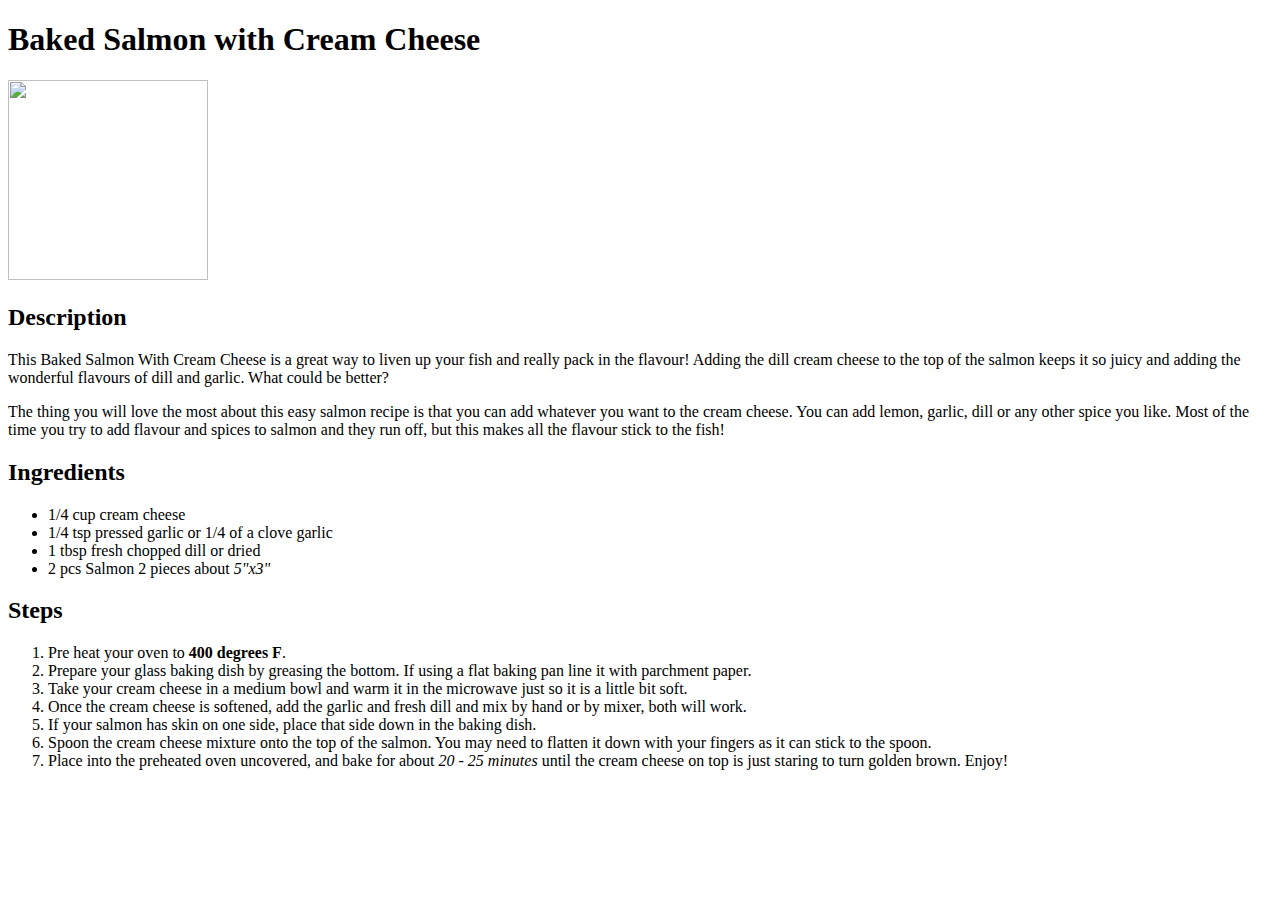
==== recipes/baked-salmon.html @ 4f3701cb "add baked salmon content" ====
<!DOCTYPE html>
<html lang="en">
<head>
    <meta charset="UTF-8">
    <meta name="viewport" content="width=device-width, initial-scale=1.0">
    <title>Baked Salmon</title>
</head>
<body>
    <h1>Baked Salmon with Cream Cheese</h1>
    <img src="https://thekitchenmagpielowcarb.com/wp-content/uploads/2019/06/cream-cheese-salmon-768x512.gif" width="200" height="200">

    <h2>Description</h2>
    <p>This Baked Salmon With Cream Cheese is a great way to liven up your fish and really pack in the flavour! Adding the dill cream cheese to the top of the salmon keeps it so juicy and adding the wonderful flavours of dill and garlic. What could be better?</p>
    <p>The thing you will love the most about this easy salmon recipe is that you can add whatever you want to the cream cheese. You can add lemon, garlic, dill or any other spice you like. Most of the time you try to add flavour and spices to salmon and they run off, but this makes all the flavour stick to the fish!</p>

    <h2>Ingredients</h2>
    <ul>
        <li>1/4 cup cream cheese</li>
        <li>1/4 tsp pressed garlic or 1/4 of a clove garlic</li>
        <li>1 tbsp fresh chopped dill or dried</li>
        <li>2 pcs Salmon 2 pieces about <em>5"x3"</em></li>
    </ul>
    
    <h2>Steps</h2>
    <ol>
        <li>Pre heat your oven to <strong>400 degrees F</strong>.</li>
        <li>Prepare your glass baking dish by greasing the bottom. If using a flat baking pan line it with parchment paper.</li>
        <li>Take your cream cheese in a medium bowl and warm it in the microwave just so it is a little bit soft. </li>
        <li>Once the cream cheese is softened,  add the garlic and fresh dill and mix by hand or by mixer, both will work.</li>
        <li>If your salmon has skin on one side, place that side down in the baking dish.</li>
        <li>Spoon the cream cheese  mixture onto the top of the  salmon. You may need to flatten it down with your fingers as it can stick to the spoon.</li>
        <li>Place into the preheated oven uncovered, and bake for about <em>20 - 25 minutes</em> until the cream cheese on top is just staring to turn golden brown. Enjoy!</li>
    </ol>
</body>
</html>
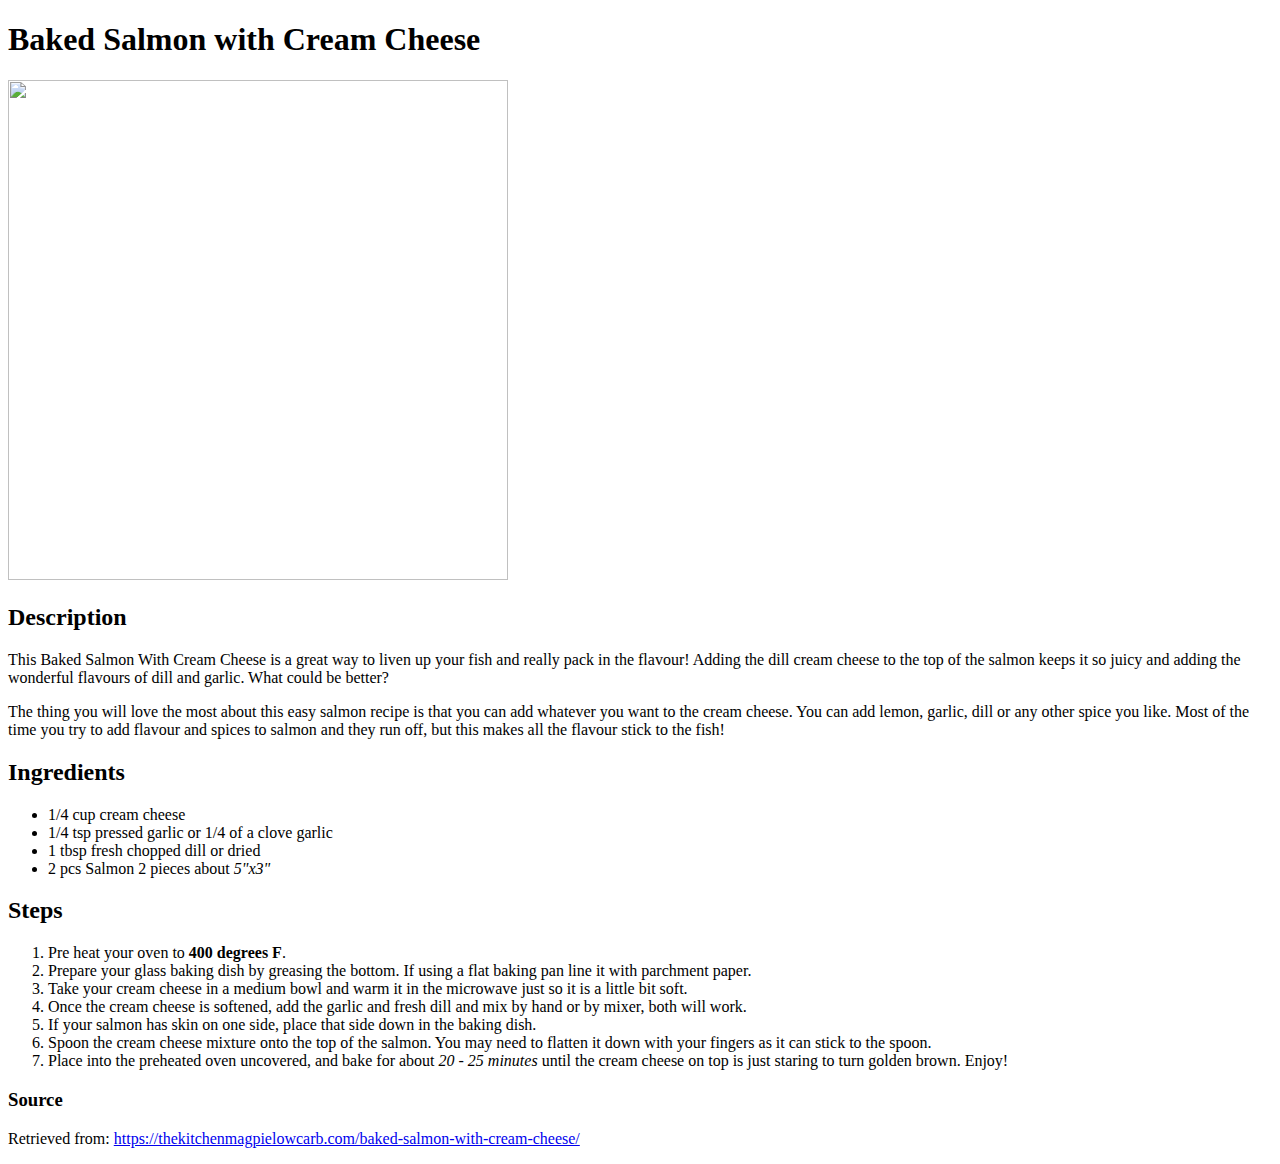
==== commit b2855cfe: "finish all contents and add gif to home page" ====
--- a/recipes/baked-salmon.html
+++ b/recipes/baked-salmon.html
@@ -7,7 +7,7 @@
 </head>
 <body>
     <h1>Baked Salmon with Cream Cheese</h1>
-    <img src="https://thekitchenmagpielowcarb.com/wp-content/uploads/2019/06/cream-cheese-salmon-768x512.gif" width="200" height="200">
+    <img src="https://thekitchenmagpielowcarb.com/wp-content/uploads/2019/06/cream-cheese-salmon-768x512.gif" width="500" height="500">
 
     <h2>Description</h2>
     <p>This Baked Salmon With Cream Cheese is a great way to liven up your fish and really pack in the flavour! Adding the dill cream cheese to the top of the salmon keeps it so juicy and adding the wonderful flavours of dill and garlic. What could be better?</p>
@@ -31,5 +31,8 @@
         <li>Spoon the cream cheese  mixture onto the top of the  salmon. You may need to flatten it down with your fingers as it can stick to the spoon.</li>
         <li>Place into the preheated oven uncovered, and bake for about <em>20 - 25 minutes</em> until the cream cheese on top is just staring to turn golden brown. Enjoy!</li>
     </ol>
+
+    <h3>Source</h3>
+    <p>Retrieved from: <a href="https://thekitchenmagpielowcarb.com/baked-salmon-with-cream-cheese/">https://thekitchenmagpielowcarb.com/baked-salmon-with-cream-cheese/</a></p>
 </body>
 </html>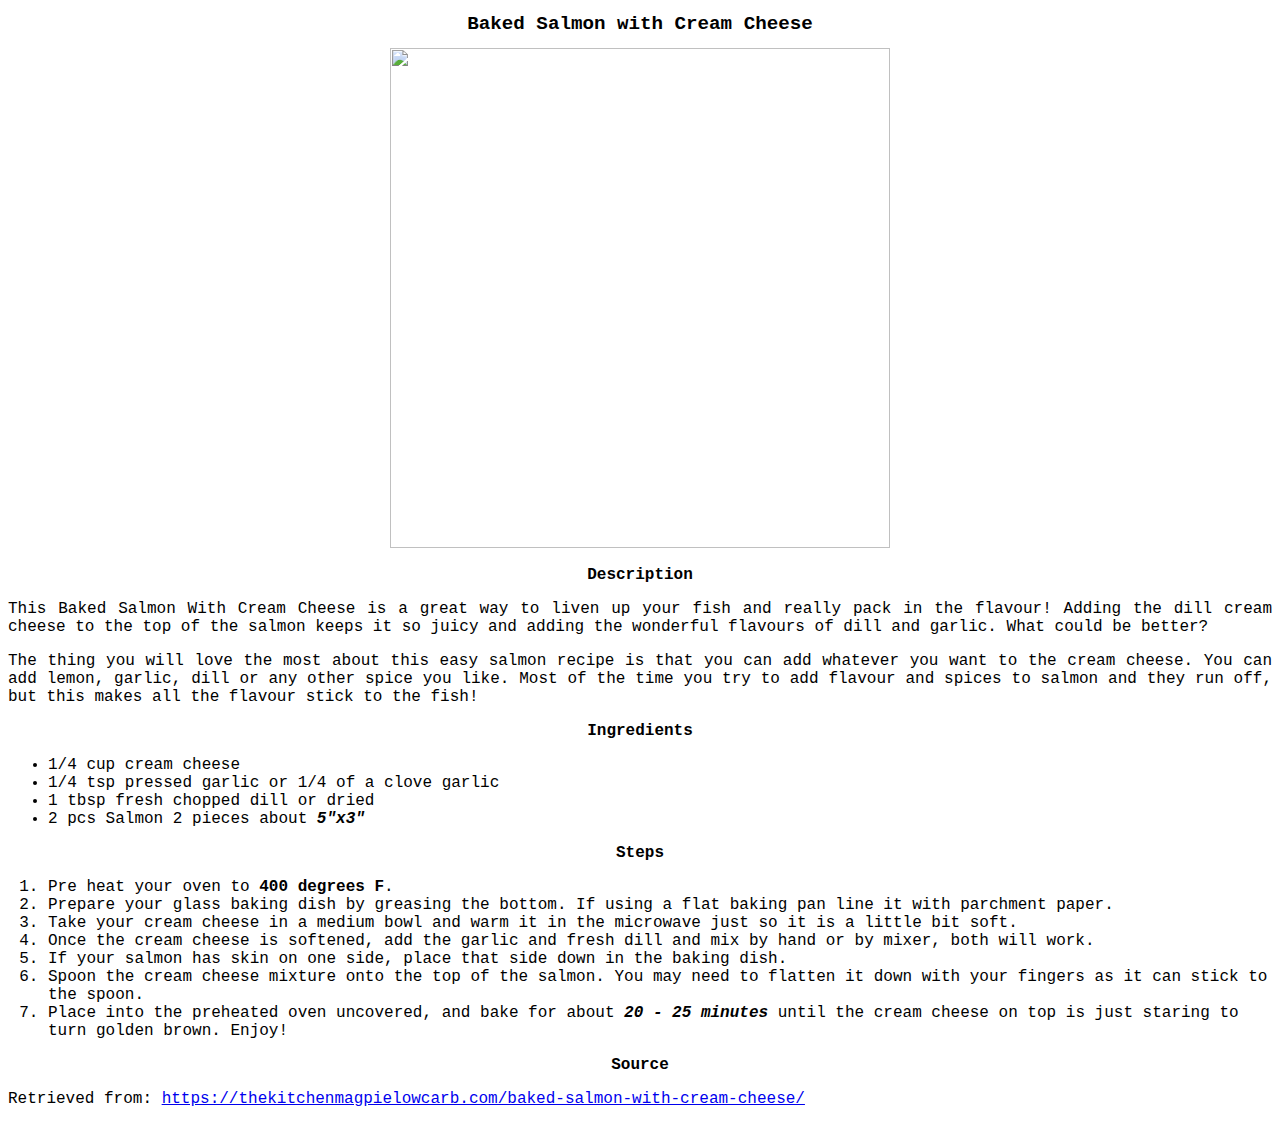
==== commit 511ff16e: "bug" ====
--- a/recipes/baked-salmon.html
+++ b/recipes/baked-salmon.html
@@ -3,6 +3,7 @@
 <head>
     <meta charset="UTF-8">
     <meta name="viewport" content="width=device-width, initial-scale=1.0">
+    <link rel="stylesheet" href="../styles.css">
     <title>Baked Salmon</title>
 </head>
 <body>
--- a/styles.css
+++ b/styles.css
@@ -0,0 +1,29 @@
+* {
+    text-align: center;
+    font-size: medium;
+    font-family: "Courier New"
+}
+
+p,
+ul li,
+ol li{
+    text-align: left;
+}
+
+h1 {
+    font-size: larger;
+}
+
+em {
+    font-weight: bold;
+}
+
+p {
+    text-align: justify;
+}
+
+.title {
+    text-align: center;
+    list-style: none;
+    font-size: large;
+}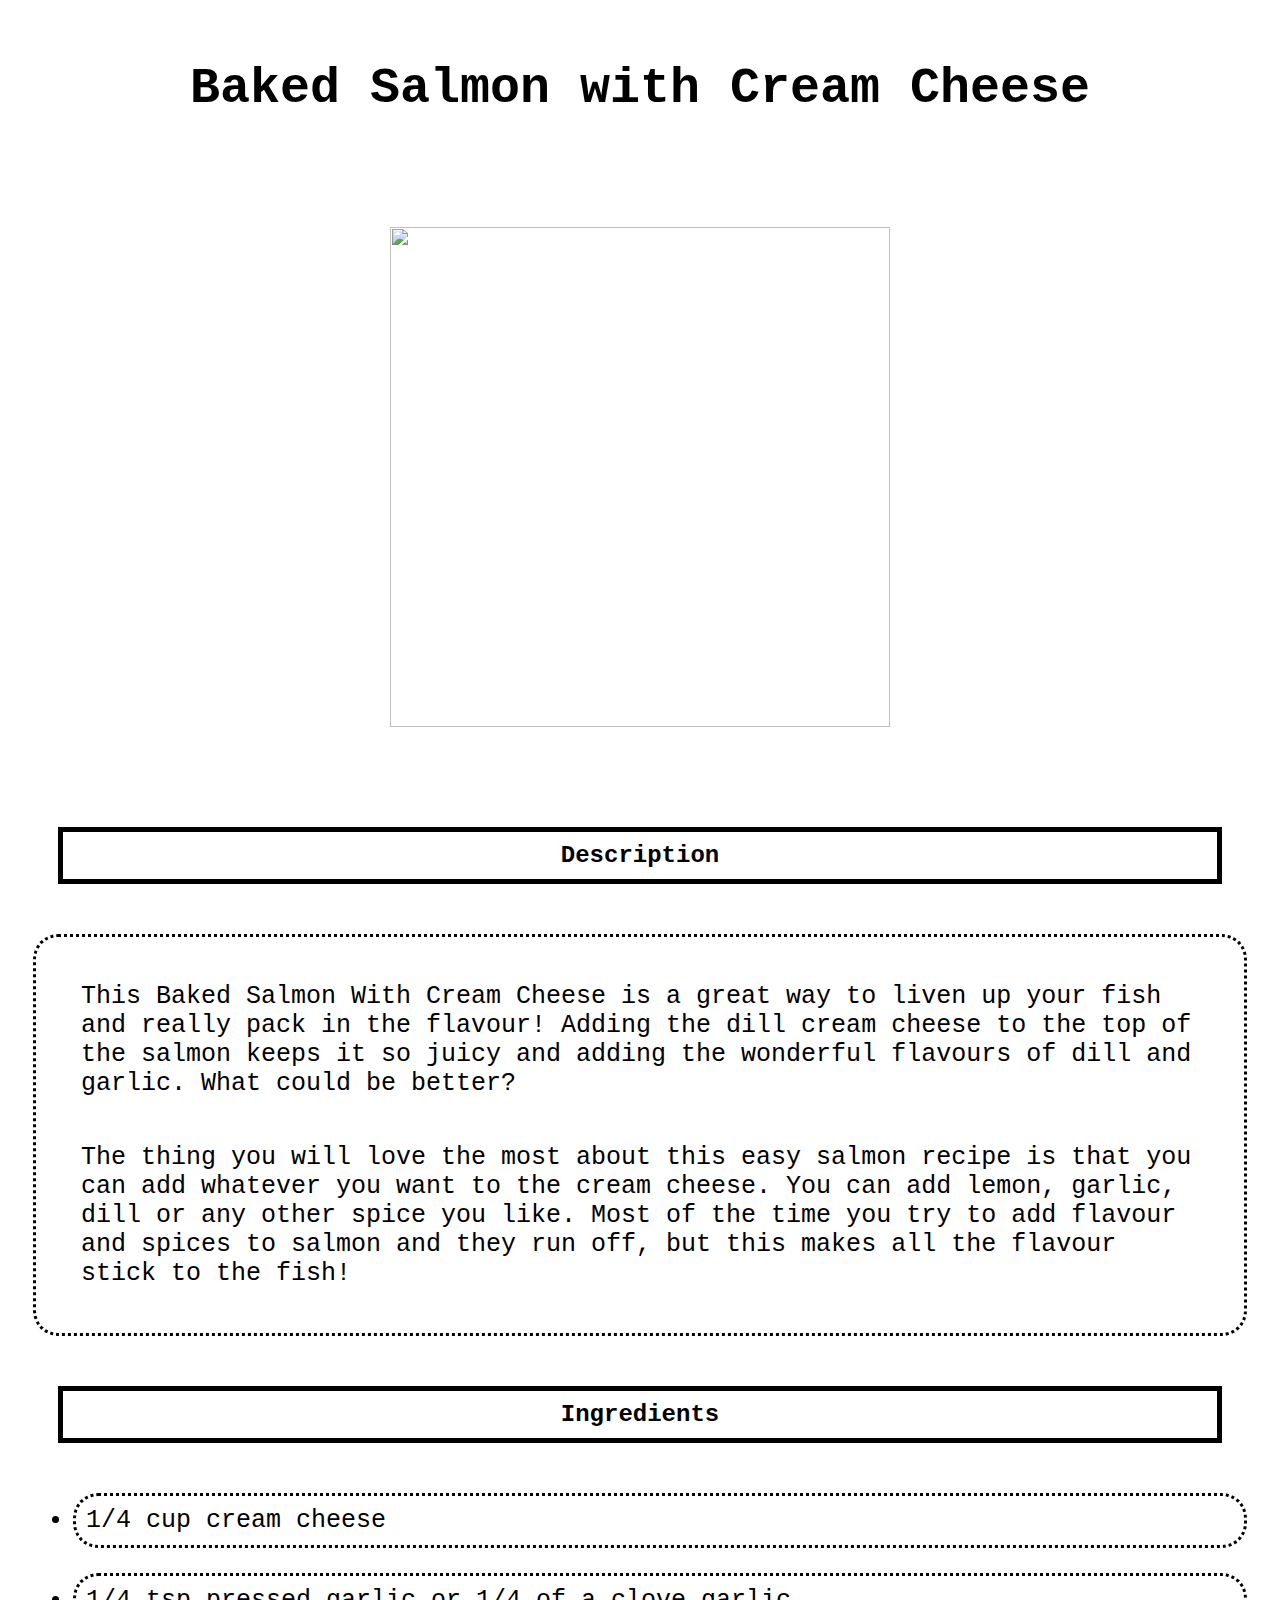
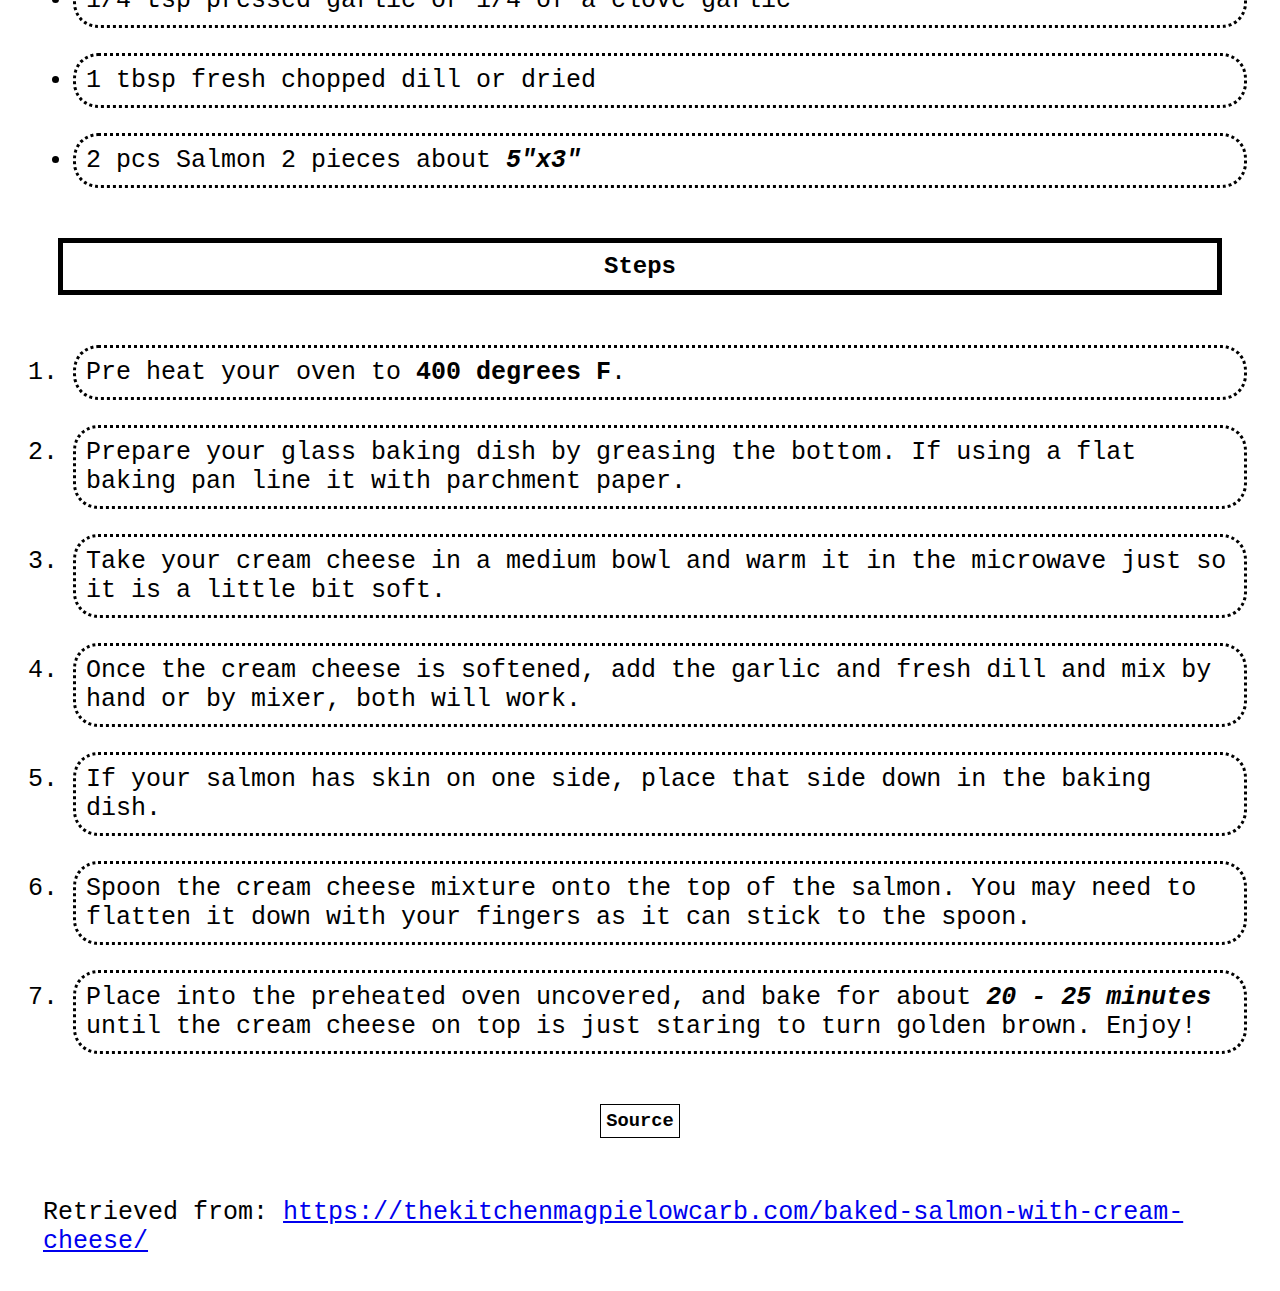
==== commit 4945192f: "format website" ====
--- a/recipes/baked-salmon.html
+++ b/recipes/baked-salmon.html
@@ -11,9 +11,10 @@
     <img src="https://thekitchenmagpielowcarb.com/wp-content/uploads/2019/06/cream-cheese-salmon-768x512.gif" width="500" height="500">
 
     <h2>Description</h2>
+<div class="content">
     <p>This Baked Salmon With Cream Cheese is a great way to liven up your fish and really pack in the flavour! Adding the dill cream cheese to the top of the salmon keeps it so juicy and adding the wonderful flavours of dill and garlic. What could be better?</p>
     <p>The thing you will love the most about this easy salmon recipe is that you can add whatever you want to the cream cheese. You can add lemon, garlic, dill or any other spice you like. Most of the time you try to add flavour and spices to salmon and they run off, but this makes all the flavour stick to the fish!</p>
-
+</div>
     <h2>Ingredients</h2>
     <ul>
         <li>1/4 cup cream cheese</li>
--- a/styles.css
+++ b/styles.css
@@ -1,17 +1,16 @@
 * {
     text-align: center;
-    font-size: medium;
     font-family: "Courier New"
 }
 
-p,
 ul li,
 ol li{
+    font-size:  25px;
     text-align: left;
-}
-
-h1 {
-    font-size: larger;
+    padding: 10px;
+    margin: 1em;
+    border-style: dotted;
+    border-radius: 25px;
 }
 
 em {
@@ -20,10 +19,77 @@
 
 p {
     text-align: justify;
+    padding: 1em;
+    font-size:  25px;
+    text-align: left;
+    padding: 10px;
+    margin: 1em;
+}
+
+h1,
+.title {
+    text-align: center;
+    list-style: none;
+    font-size: 50px;
+    padding: 10px;
+    margin: 50px;
 }
 
 .title {
-    text-align: center;
-    list-style: none;
-    font-size: large;
+    background-color: white;
+    border-style: dotted;
+    border-width: 5px;
+    border-color: black;
+    padding: 10px;
+    margin: 50px;
+}
+
+.main-title {
+    background-color: white;
+    border-width: 5px;
+    border-style: solid;
+    border-color: black;
+    padding: 10px;
+    margin: 50px;
+}
+
+.picture {
+    padding: 10px;
+    margin: 50px;
+}
+
+h2 {
+
+    border-style: solid;
+    border-width: 5px;
+    border-color: black;
+    padding: 10px;
+    margin: 50px;
+}
+
+h3 {
+
+    border-style: solid;
+    border-width: 1px;
+    border-color: black;
+    padding: 5px;
+    text-align: left;
+    display: inline-block;
+    margin: 25px;
+}
+
+.content {
+    font-size:  25px;
+    padding: 10px;
+    margin: 1em;
+    border-style: dotted;
+    border-radius: 25px;
+}
+
+.no-border {
+    border-style: none;
+}
+
+img {
+    margin: 50px;
 }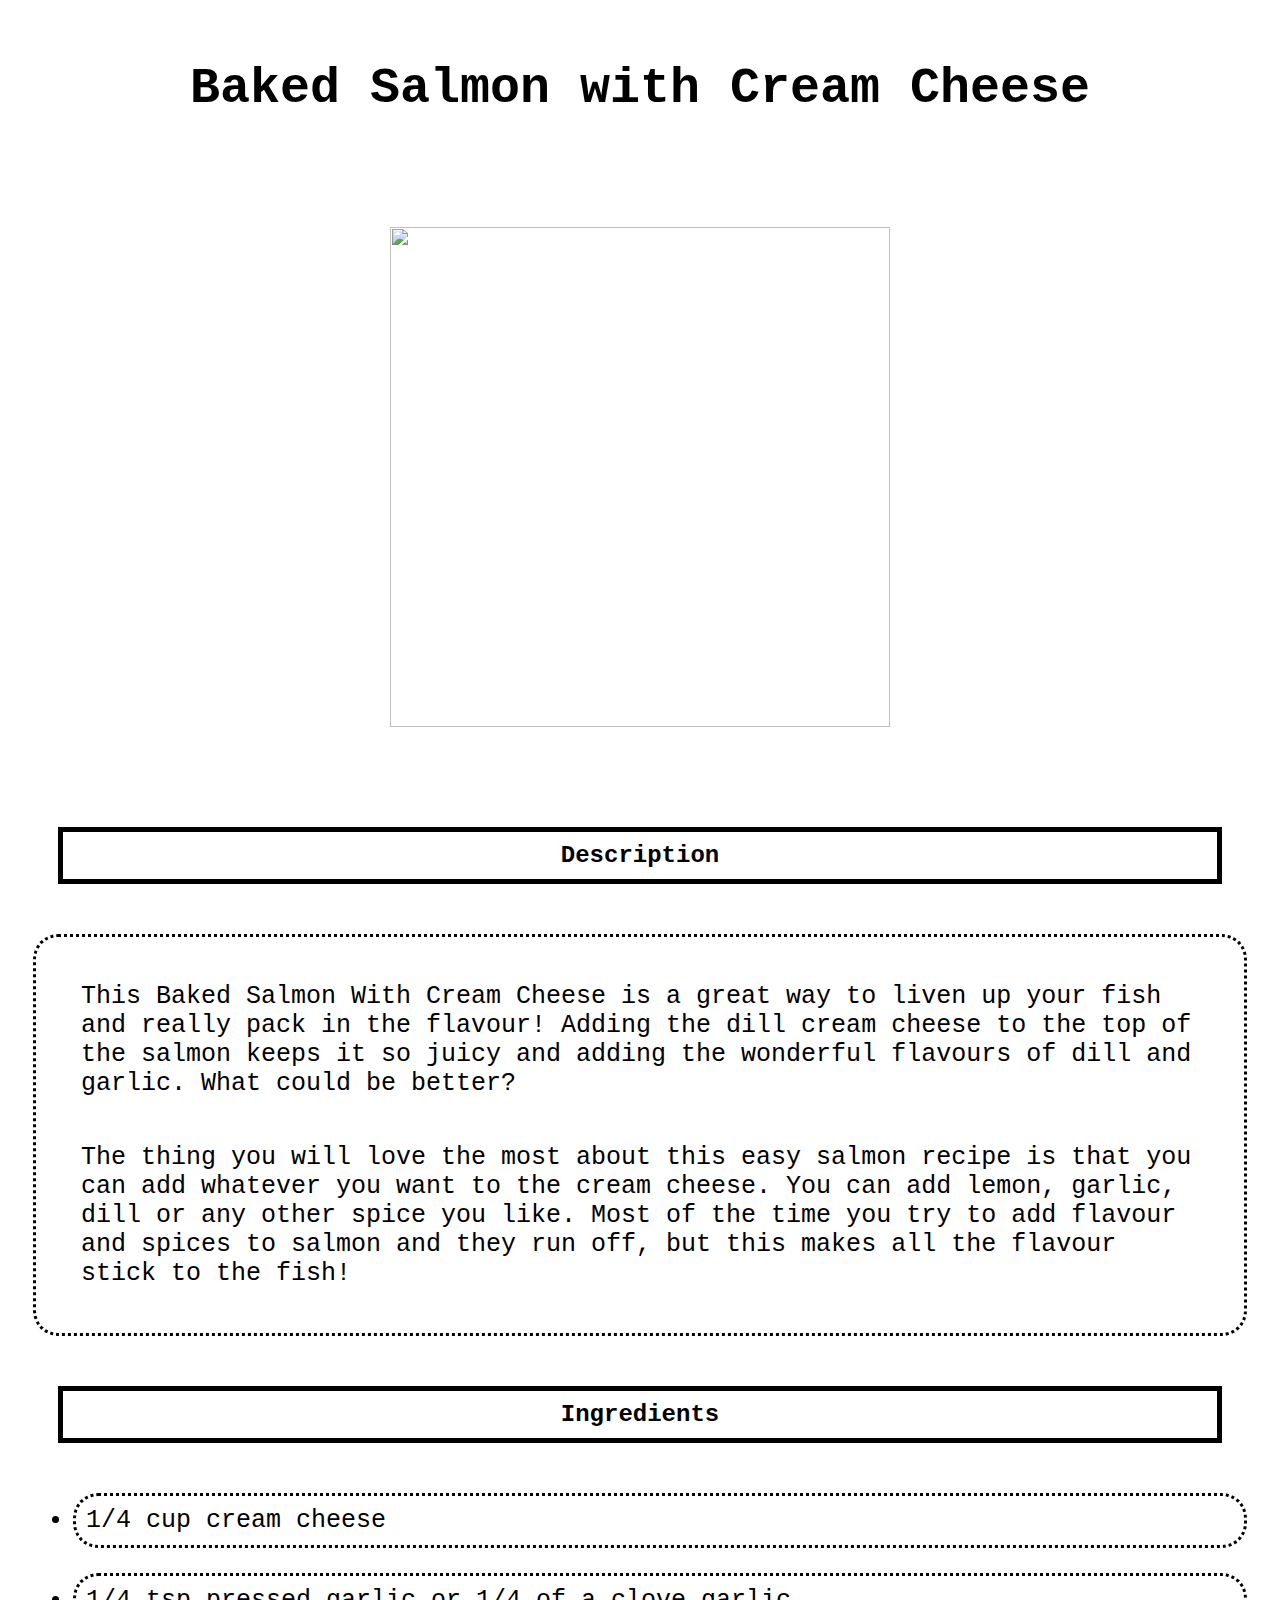
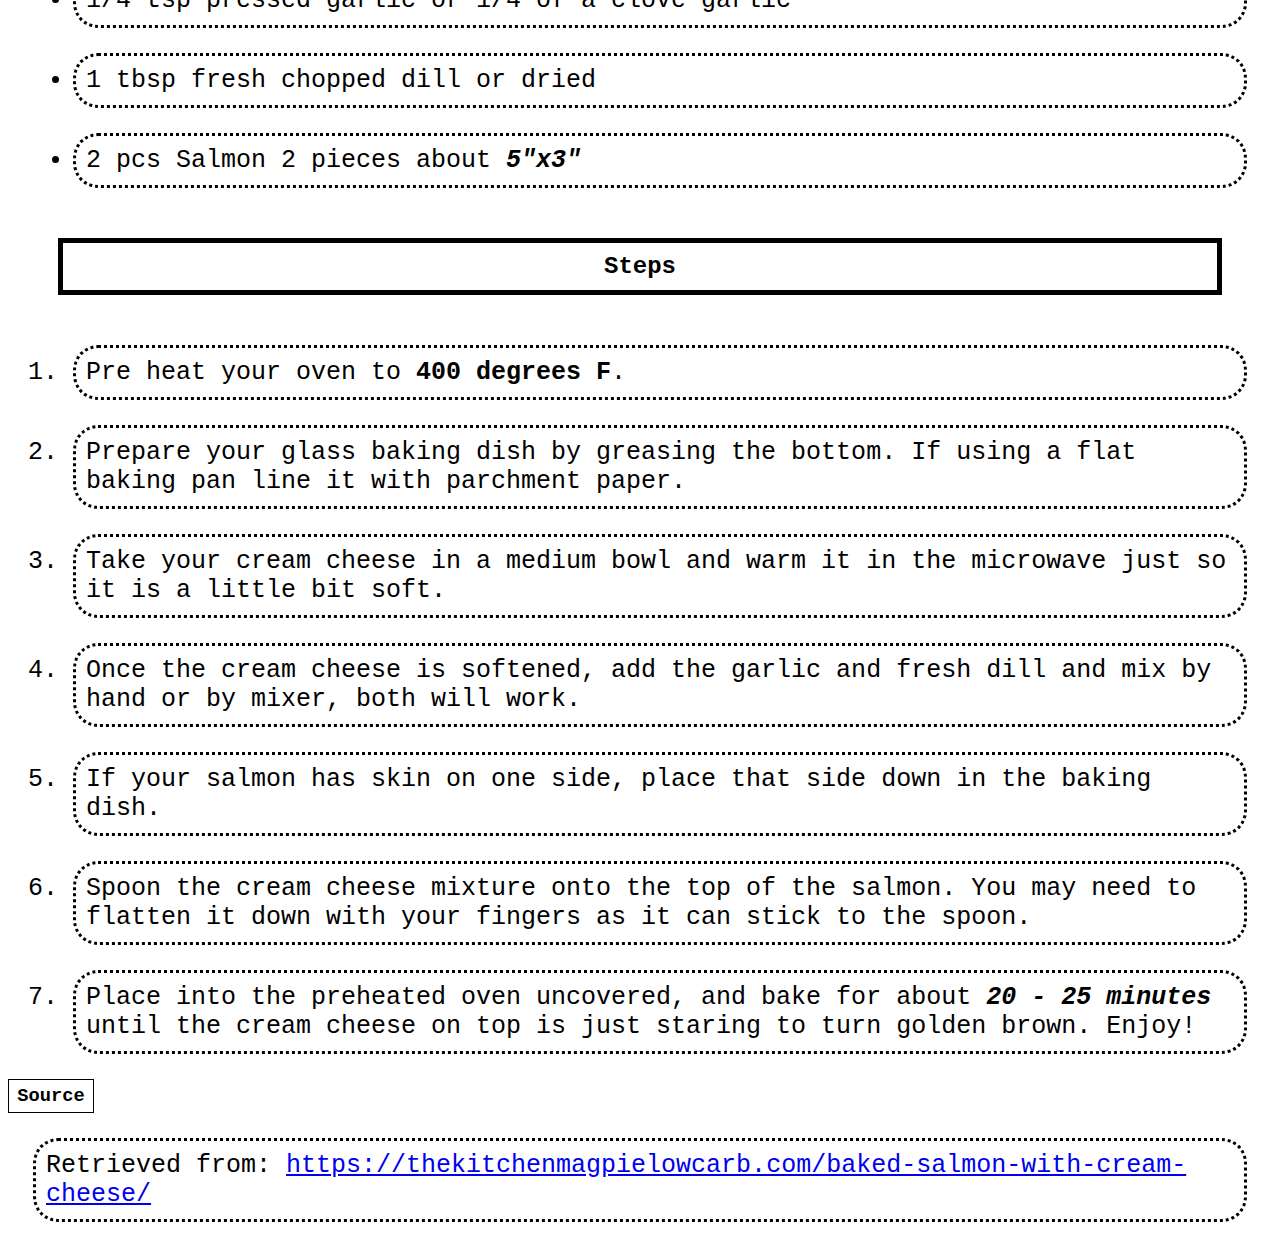
==== commit 5814f36f: "fix source format and add border" ====
--- a/recipes/baked-salmon.html
+++ b/recipes/baked-salmon.html
@@ -35,6 +35,6 @@
     </ol>
 
     <h3>Source</h3>
-    <p>Retrieved from: <a href="https://thekitchenmagpielowcarb.com/baked-salmon-with-cream-cheese/">https://thekitchenmagpielowcarb.com/baked-salmon-with-cream-cheese/</a></p>
+    <p class="special">Retrieved from: <a href="https://thekitchenmagpielowcarb.com/baked-salmon-with-cream-cheese/">https://thekitchenmagpielowcarb.com/baked-salmon-with-cream-cheese/</a></p>
 </body>
 </html>--- a/styles.css
+++ b/styles.css
@@ -73,9 +73,8 @@
     border-width: 1px;
     border-color: black;
     padding: 5px;
-    text-align: left;
-    display: inline-block;
-    margin: 25px;
+    margin-right: auto;
+    width: 74px;
 }
 
 .content {
@@ -92,4 +91,13 @@
 
 img {
     margin: 50px;
+}
+
+.special {
+    font-size:  25px;
+    text-align: left;
+    padding: 10px;
+    margin: 1em;
+    border-style: dotted;
+    border-radius: 25px;
 }